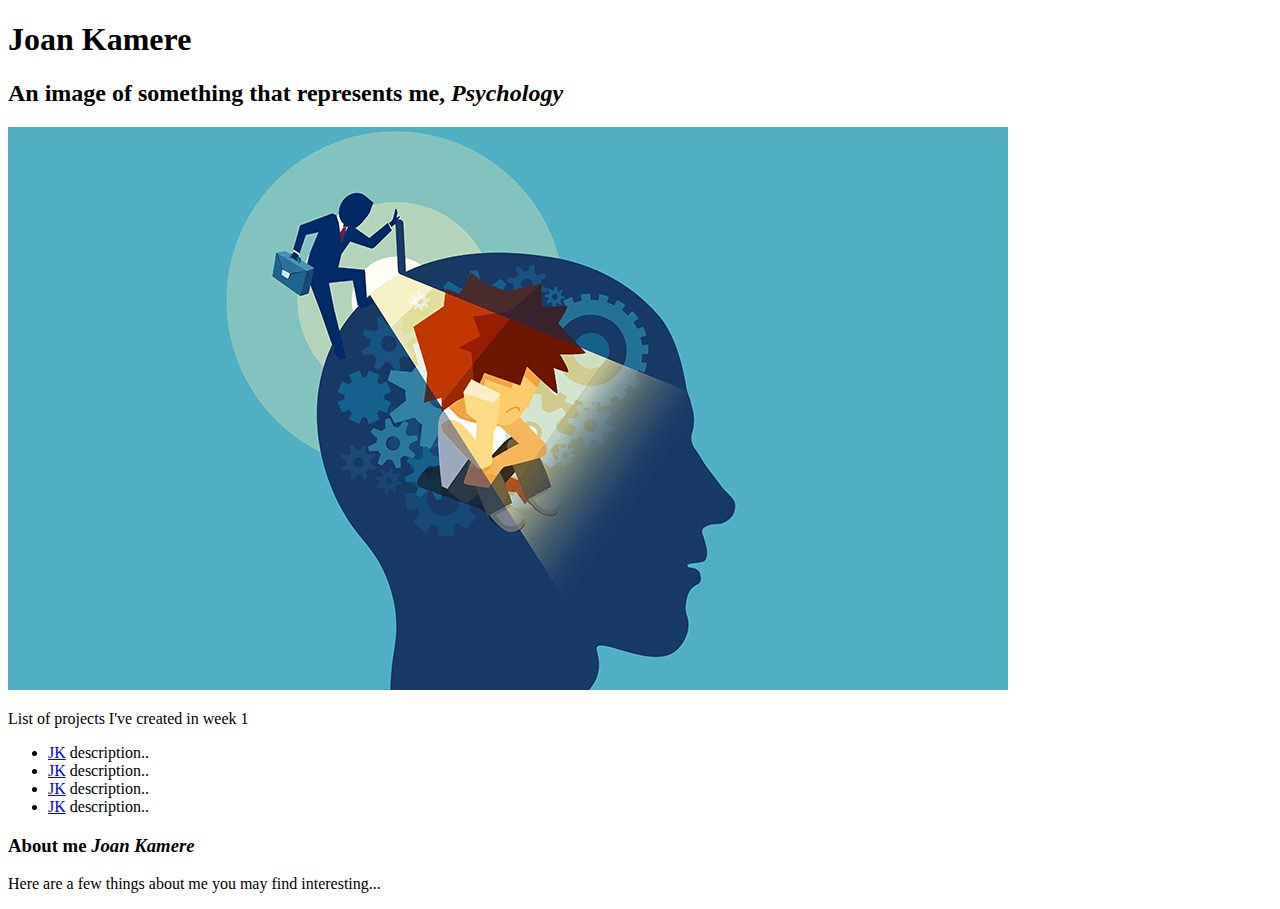
==== index.html @ fbc9d1bd "change project-one.html file name to index.html" ====
<!DOCTYPE html>
<html>

<head>
  <title>Joan's Independent Project</title>
  <link href="css/style.css" rel="stylesheet" type="text/css">
</head>

<body>
    <h1>Joan Kamere</h1>
    <h2>An image of something that represents me, <em>Psychology</em></h2>
    <img src="image/mee.png" alt="A photo that represents me">

    <p>List of projects I've created in week 1</p>
    <ul>
        <li><a href="http://xyz.com/">JK</a> description..</li>
        <li><a href="http://xyz.com/">JK</a> description..</li>
        <li><a href="http://xyz.com/">JK</a> description..</li>
        <li><a href="http://xyz.com/">JK</a> description..</li>
    </ul>
    <h3>About me <em>Joan Kamere</em></h3>
    <p>Here are a few things about me you may find interesting...</p>

</body>

</html>
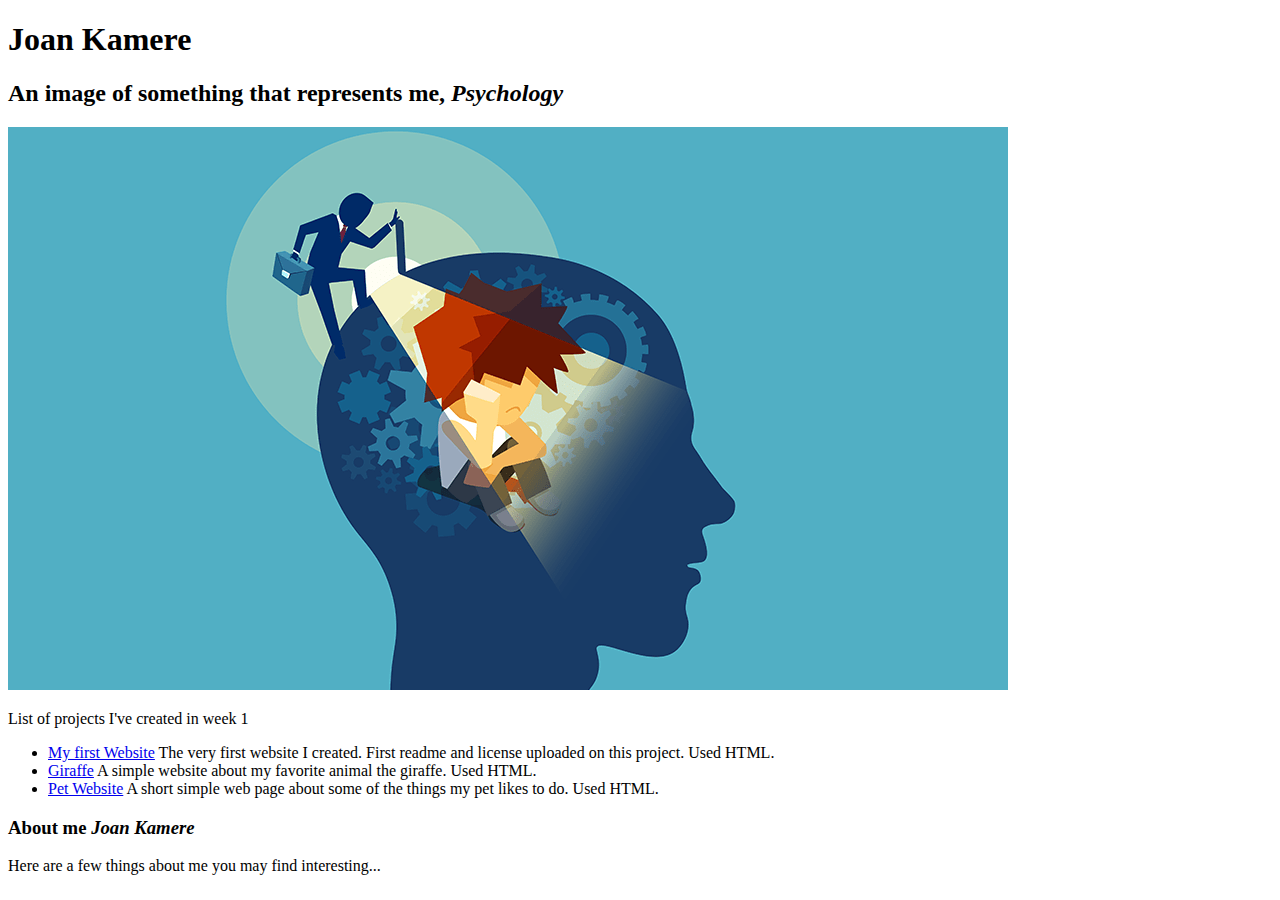
==== commit e18423d6: "save changes to index.html" ====
--- a/index.html
+++ b/index.html
@@ -2,8 +2,8 @@
 <html>
 
 <head>
-  <title>Joan's Independent Project</title>
-  <link href="css/style.css" rel="stylesheet" type="text/css">
+    <title>Joan's Independent Project</title>
+    <link href="css/style.css" rel="stylesheet" type="text/css">
 </head>
 
 <body>
@@ -13,10 +13,12 @@
 
     <p>List of projects I've created in week 1</p>
     <ul>
-        <li><a href="http://xyz.com/">JK</a> description..</li>
-        <li><a href="http://xyz.com/">JK</a> description..</li>
-        <li><a href="http://xyz.com/">JK</a> description..</li>
-        <li><a href="http://xyz.com/">JK</a> description..</li>
+        <li><a href="https://github.com/joankamere/favorite-things">My first Website</a> The very first website I
+            created. First readme and license uploaded on this project. Used HTML.</li>
+        <li><a href="https://github.com/joankamere/my-favorite-animal">Giraffe</a> A simple website about my favorite
+            animal the giraffe. Used HTML.</li>
+        <li><a href="https://github.com/joankamere/pet-website">Pet Website</a> A short simple web page about some of
+            the things my pet likes to do. Used HTML.</li>
     </ul>
     <h3>About me <em>Joan Kamere</em></h3>
     <p>Here are a few things about me you may find interesting...</p>
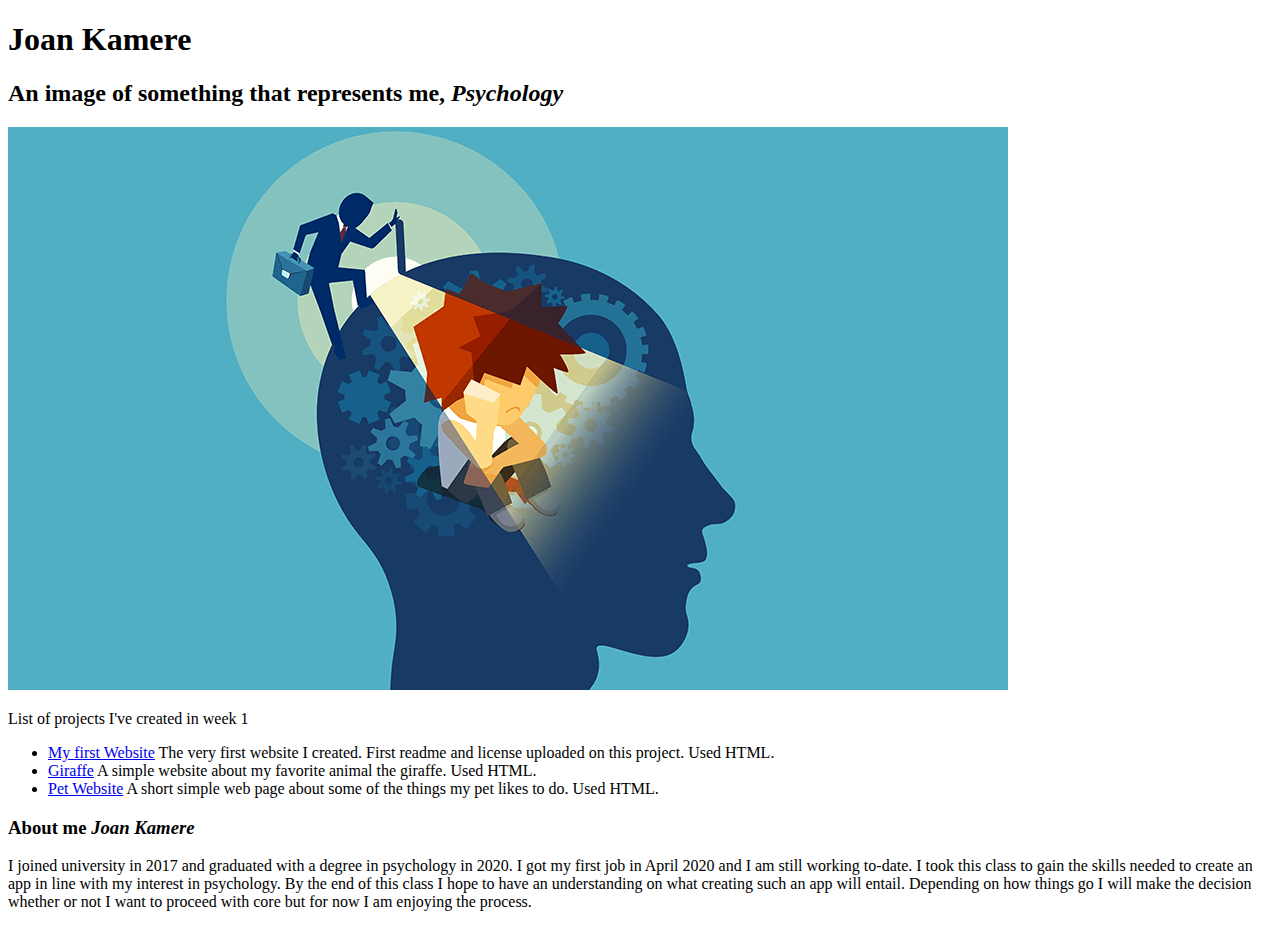
==== commit 4f957fe0: "add paragraph about me" ====
--- a/index.html
+++ b/index.html
@@ -2,26 +2,30 @@
 <html>
 
 <head>
-    <title>Joan's Independent Project</title>
-    <link href="css/style.css" rel="stylesheet" type="text/css">
+  <title>Joan's Independent Project</title>
+  <link href="css/style.css" rel="stylesheet" type="text/css">
 </head>
 
 <body>
-    <h1>Joan Kamere</h1>
-    <h2>An image of something that represents me, <em>Psychology</em></h2>
-    <img src="image/mee.png" alt="A photo that represents me">
+  <h1>Joan Kamere</h1>
+  <h2>An image of something that represents me, <em>Psychology</em></h2>
+  <img src="image/mee.png" alt="A photo that represents me">
 
-    <p>List of projects I've created in week 1</p>
-    <ul>
-        <li><a href="https://github.com/joankamere/favorite-things">My first Website</a> The very first website I
-            created. First readme and license uploaded on this project. Used HTML.</li>
-        <li><a href="https://github.com/joankamere/my-favorite-animal">Giraffe</a> A simple website about my favorite
-            animal the giraffe. Used HTML.</li>
-        <li><a href="https://github.com/joankamere/pet-website">Pet Website</a> A short simple web page about some of
-            the things my pet likes to do. Used HTML.</li>
-    </ul>
-    <h3>About me <em>Joan Kamere</em></h3>
-    <p>Here are a few things about me you may find interesting...</p>
+  <p>List of projects I've created in week 1</p>
+  <ul>
+    <li><a href="https://github.com/joankamere/favorite-things">My first Website</a> The very first website I
+      created. First readme and license uploaded on this project. Used HTML.</li>
+    <li><a href="https://github.com/joankamere/my-favorite-animal">Giraffe</a> A simple website about my favorite
+      animal the giraffe. Used HTML.</li>
+    <li><a href="https://github.com/joankamere/pet-website">Pet Website</a> A short simple web page about some of
+      the things my pet likes to do. Used HTML.</li>
+  </ul>
+  <h3>About me <em>Joan Kamere</em></h3>
+  <p>I joined university in 2017 and graduated with a degree in psychology in 2020. I got my first job in April 2020 and
+    I am still working to-date. I took this class to gain the skills needed to create an app in line with my interest in
+    psychology. By the end of this class I hope to have an understanding on what creating such an app will entail.
+    Depending on how things go I will make the decision whether or not I want to proceed with core but for now I am
+    enjoying the process.</p>
 
 </body>
 
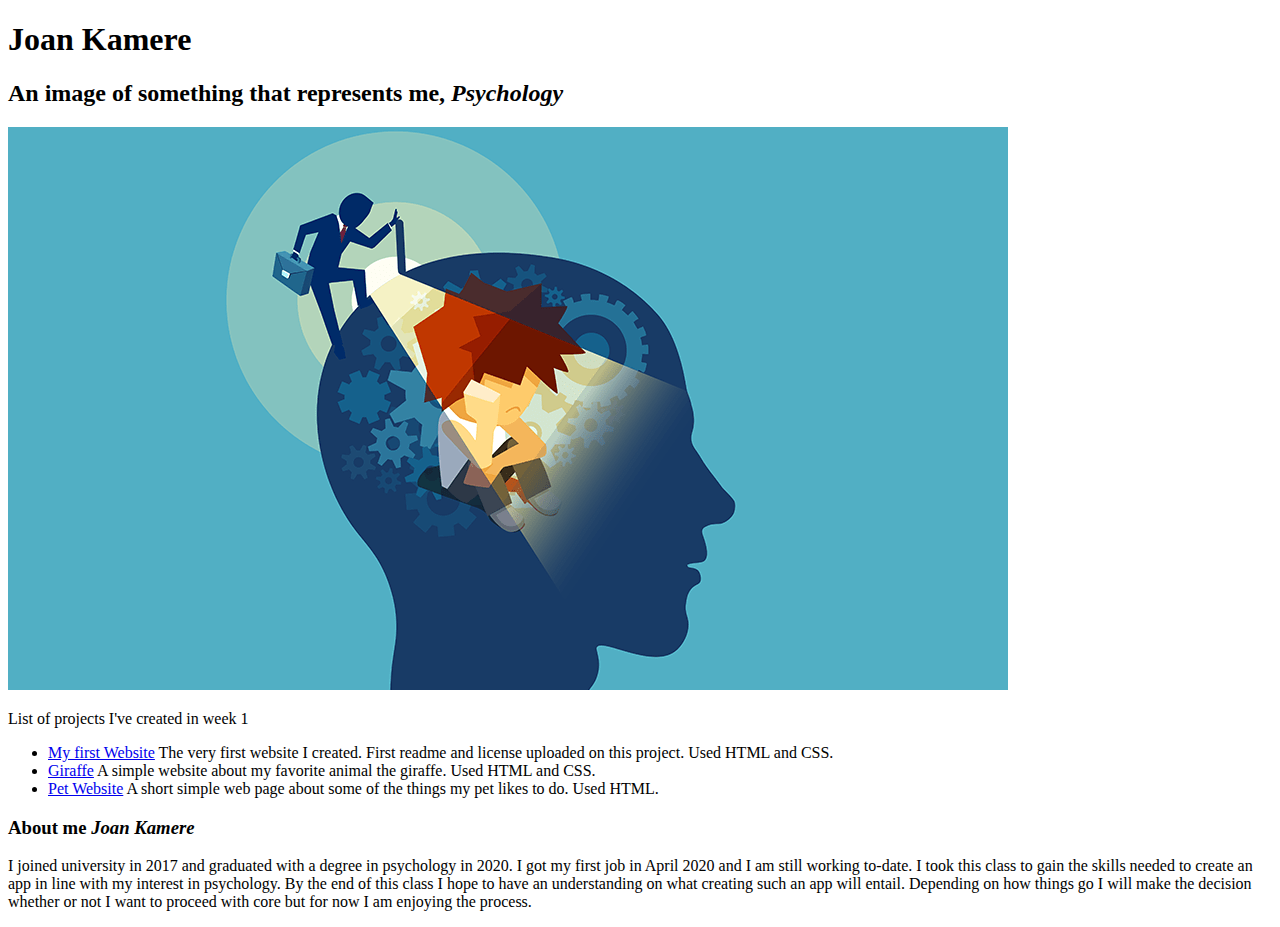
==== commit 1821cfbb: "update coding languages used" ====
--- a/index.html
+++ b/index.html
@@ -14,9 +14,9 @@
   <p>List of projects I've created in week 1</p>
   <ul>
     <li><a href="https://github.com/joankamere/favorite-things">My first Website</a> The very first website I
-      created. First readme and license uploaded on this project. Used HTML.</li>
+      created. First readme and license uploaded on this project. Used HTML and CSS.</li>
     <li><a href="https://github.com/joankamere/my-favorite-animal">Giraffe</a> A simple website about my favorite
-      animal the giraffe. Used HTML.</li>
+      animal the giraffe. Used HTML and CSS.</li>
     <li><a href="https://github.com/joankamere/pet-website">Pet Website</a> A short simple web page about some of
       the things my pet likes to do. Used HTML.</li>
   </ul>
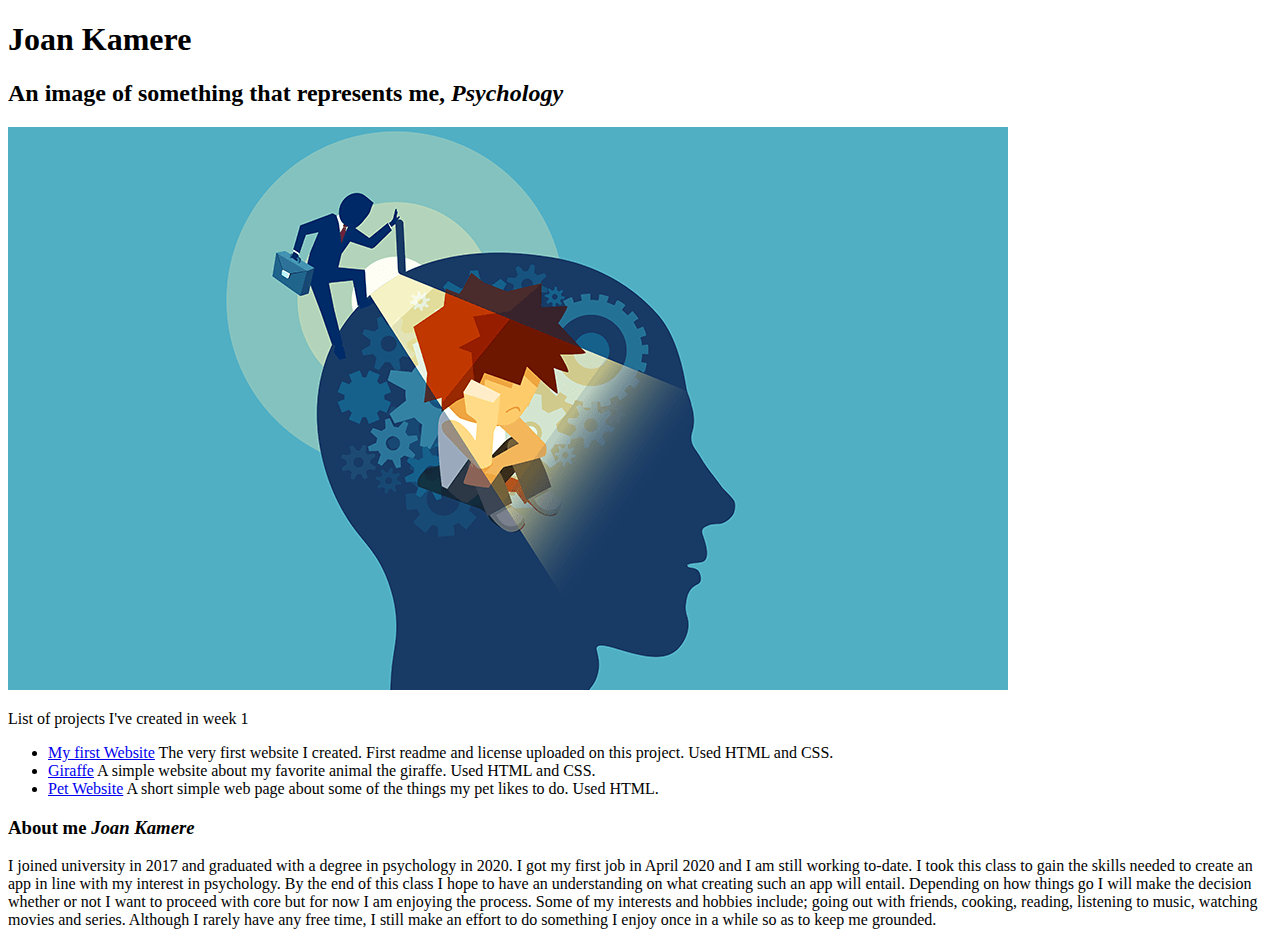
==== commit 16f343cd: "add second paragraph to about me" ====
--- a/index.html
+++ b/index.html
@@ -25,7 +25,10 @@
     I am still working to-date. I took this class to gain the skills needed to create an app in line with my interest in
     psychology. By the end of this class I hope to have an understanding on what creating such an app will entail.
     Depending on how things go I will make the decision whether or not I want to proceed with core but for now I am
-    enjoying the process.</p>
+    enjoying the process.
+    Some of my interests and hobbies include; going out with friends, cooking, reading, listening to music, watching
+    movies and series. Although I rarely have any free time, I still make an effort to do something I enjoy once in a
+    while so as to keep me grounded.</p>
 
 </body>
 
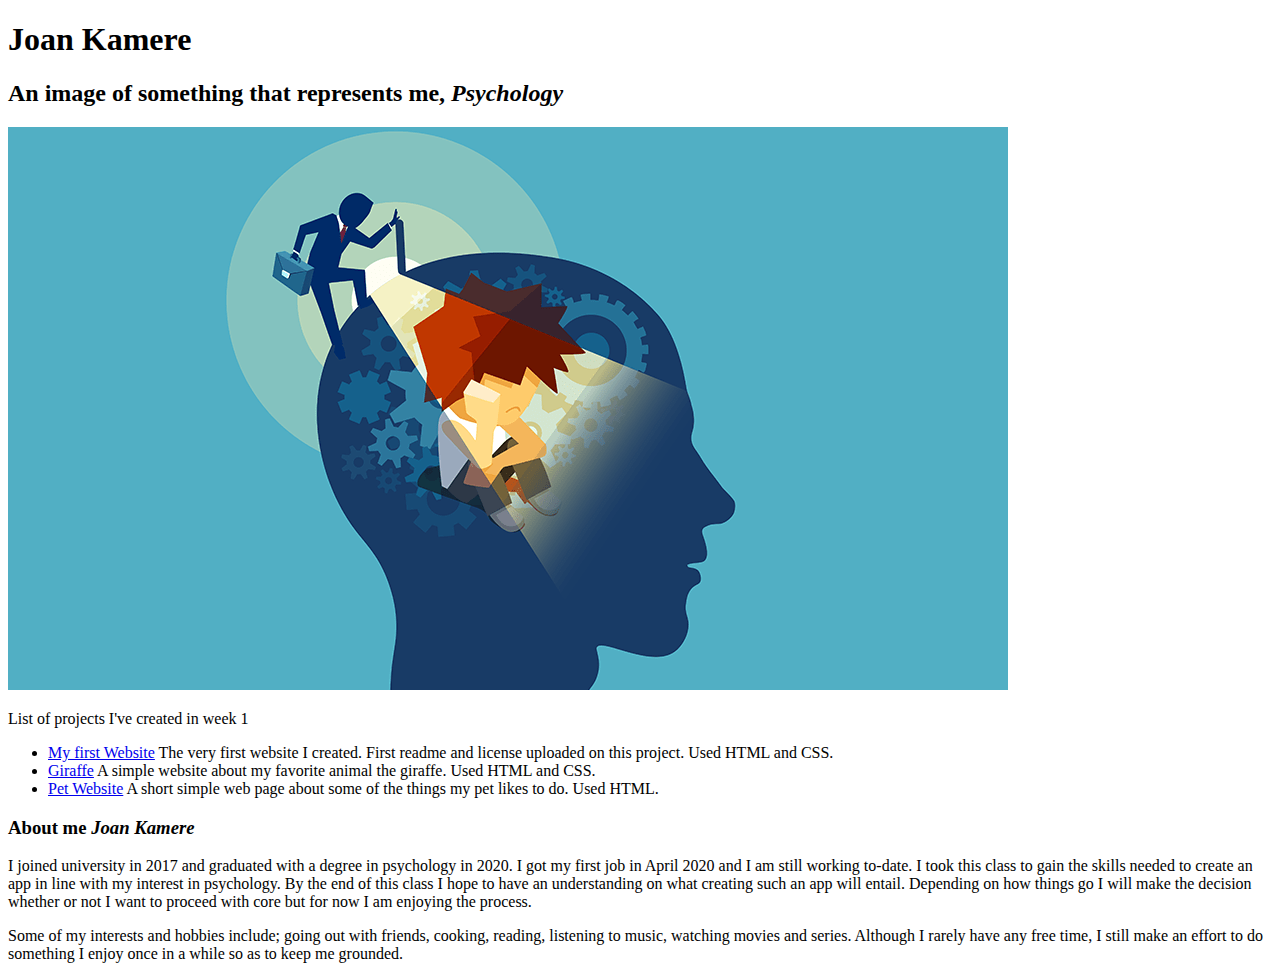
==== commit 40b0f9ba: "made adjustments to paragraphs" ====
--- a/index.html
+++ b/index.html
@@ -25,8 +25,8 @@
     I am still working to-date. I took this class to gain the skills needed to create an app in line with my interest in
     psychology. By the end of this class I hope to have an understanding on what creating such an app will entail.
     Depending on how things go I will make the decision whether or not I want to proceed with core but for now I am
-    enjoying the process.
-    Some of my interests and hobbies include; going out with friends, cooking, reading, listening to music, watching
+    enjoying the process.</p>
+  <p>Some of my interests and hobbies include; going out with friends, cooking, reading, listening to music, watching
     movies and series. Although I rarely have any free time, I still make an effort to do something I enjoy once in a
     while so as to keep me grounded.</p>
 
